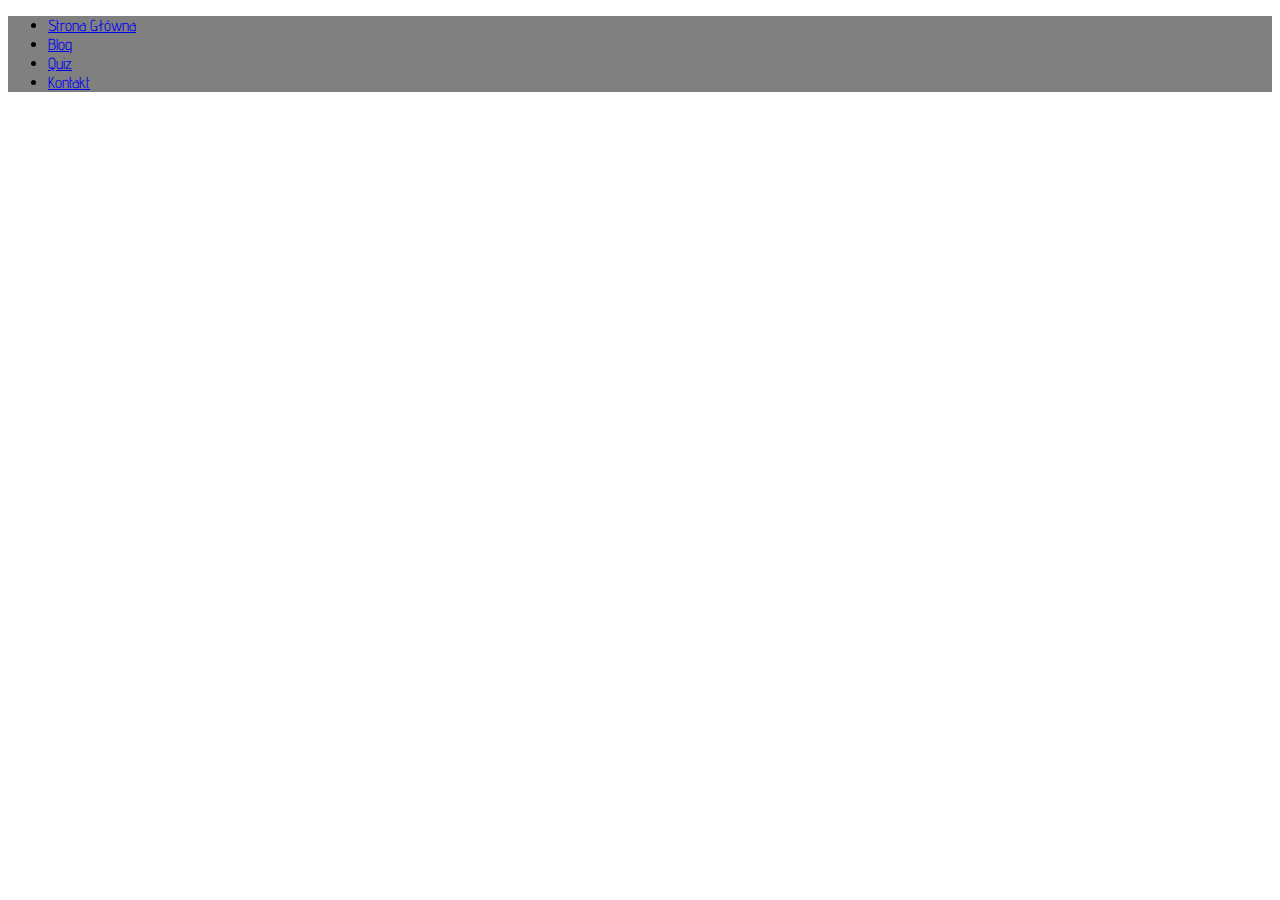
==== blog.html @ 013e631e "lab3" ====
<!DOCTYPE html>
<html lang="en">
<head>
    <meta charset="UTF-8">
    <title>JustynaSiedlatz</title>
    <link rel="stylesheet" type="text/css" href="style.css"/>
    <link rel="stylesheet" href="https://stackpath.bootstrapcdn.com/bootstrap/4.1.3/css/bootstrap.min.css"
          integrity="sha384-MCw98/SFnGE8fJT3GXwEOngsV7Zt27NXFoaoApmYm81iuXoPkFOJwJ8ERdknLPMO" crossorigin="anonymous"/>
    <link rel="stylesheet" href="https://maxcdn.bootstrapcdn.com/font-awesome/4.6.0/css/font-awesome.min.css">
    <link href='http://fonts.googleapis.com/css?family=Advent+Pro&subset=latin,latin-ext' rel='stylesheet'
          type='text/css'>
</head>
<body>
<section id="container">

    <!--<div class="wrapper">-->

    <!--<header src="header.html" class="main-header"></header>-->
    <!--<aside include="sidebar" class="main-sidebar"></aside>-->
    <header>
        <ul class="nav nav-tabs" id="myTab" role="tablist">
            <li class="nav-item">
                <a class="nav-link" id="home-tab" data-toggle="tab" href="index.html" role="tab"
                   aria-controls="home" aria-selected="true">Strona Główna</a>
            </li>
            <li class="nav-item">
                <a class="nav-link active" id="blog-tab" data-toggle="tab" href="blog.html" role="tab" aria-controls="profile"
                   aria-controls="blog">Blog</a>
            </li>
            <li class="nav-item">
                <a class="nav-link " id="quiz-tab" data-toggle="tab" href="quiz.html" role="tab" aria-controls="home"
                   aria-controls="quiz">Quiz</a>
            </li>
            <li class="nav-item">
                <a class="nav-link" id="contact-tab" data-toggle="tab" href="kontakt.html" role="tab"
                   aria-controls="contact">Kontakt</a>
            </li>
        </ul>
        <!--<div class="tab-content" id="myTabContent">-->
        <!--<div class="tab-pane fade show active" id="home" role="tabpanel" aria-labelledby="home-tab">...</div>-->
        <!--<div class="tab-pane fade" id="profile" role="tabpanel" aria-labelledby="profile-tab">...</div>-->
        <!--<div class="tab-pane fade" id="contact" role="tabpanel" aria-labelledby="contact-tab">...</div>-->
        <!--</div>-->
    </header>



    <footer include="footer" class="main-footer"></footer>

    <!--</div>-->
</section>

</body>
</html>
---- style.css ----
header{
    background: grey;
    color: black;
    font-family: 'Advent Pro', sans-serif;
}

section{
    background: silver;
    font-family: 'Advent Pro', sans-serif;
}

body{
    font-family: 'Advent Pro', sans-serif;
}

.contact-form{

    padding-right: 60%;
    padding-left: 10%;
    border-width: 5px;
    border-right-style:solid;
}

.age{
    padding-right: 75%;
}
.button{
    padding-top: 30px;}
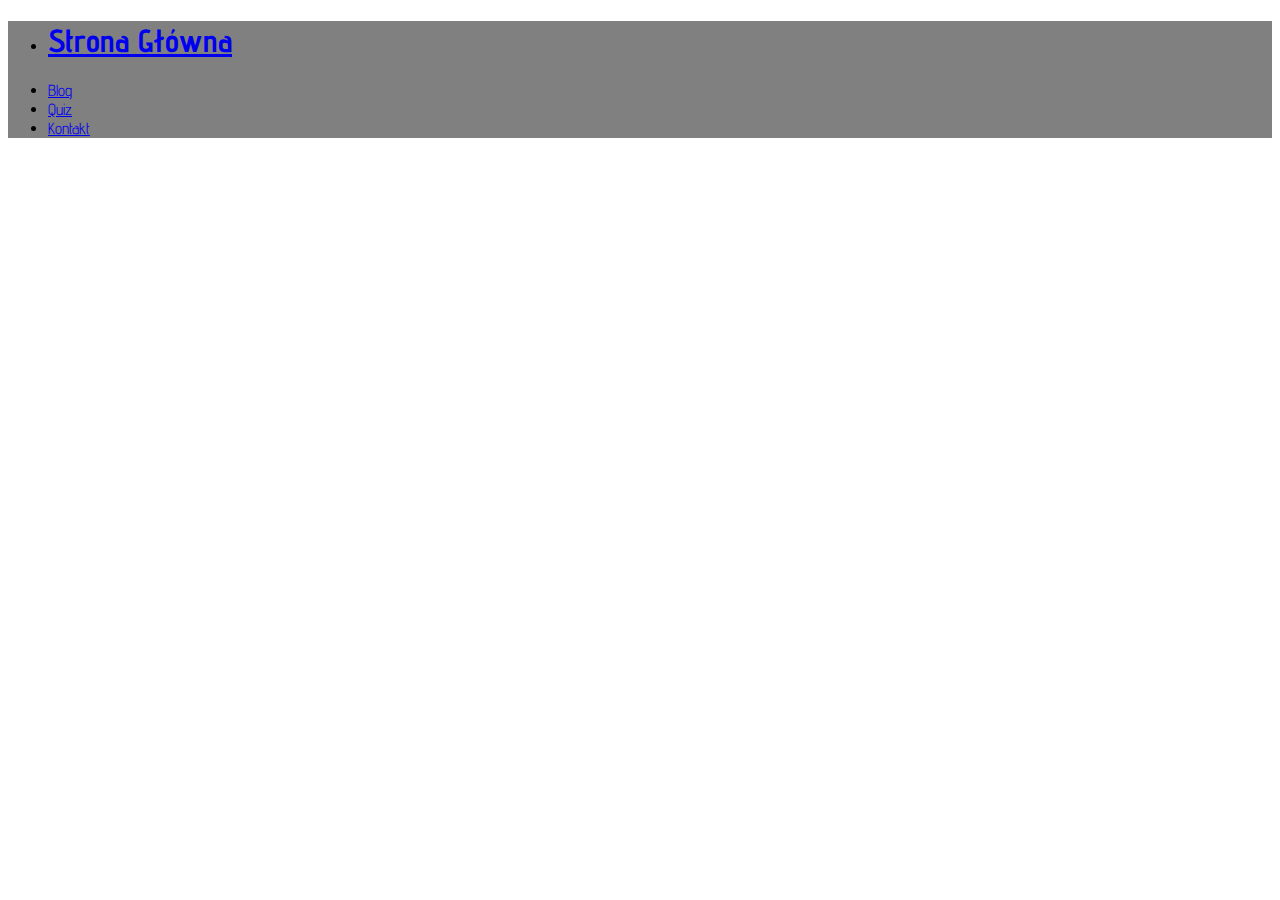
==== commit 1c607151: "lab33" ====
--- a/blog.html
+++ b/blog.html
@@ -20,16 +20,15 @@
     <header>
         <ul class="nav nav-tabs" id="myTab" role="tablist">
             <li class="nav-item">
-                <a class="nav-link" id="home-tab" data-toggle="tab" href="index.html" role="tab"
-                   aria-controls="home" aria-selected="true">Strona Główna</a>
+                <a class="nav-link active" id="home-tab" data-toggle="tab" href="index.html" role="tab"
+                   aria-controls="home" aria-selected="true"><h1>Strona Główna</h1></a>
             </li>
             <li class="nav-item">
                 <a class="nav-link active" id="blog-tab" data-toggle="tab" href="blog.html" role="tab" aria-controls="profile"
-                   aria-controls="blog">Blog</a>
+                   >Blog</a>
             </li>
             <li class="nav-item">
-                <a class="nav-link " id="quiz-tab" data-toggle="tab" href="quiz.html" role="tab" aria-controls="home"
-                   aria-controls="quiz">Quiz</a>
+                <a class="nav-link " id="quiz-tab" data-toggle="tab" href="quiz.html" role="tab">Quiz</a>
             </li>
             <li class="nav-item">
                 <a class="nav-link" id="contact-tab" data-toggle="tab" href="kontakt.html" role="tab"
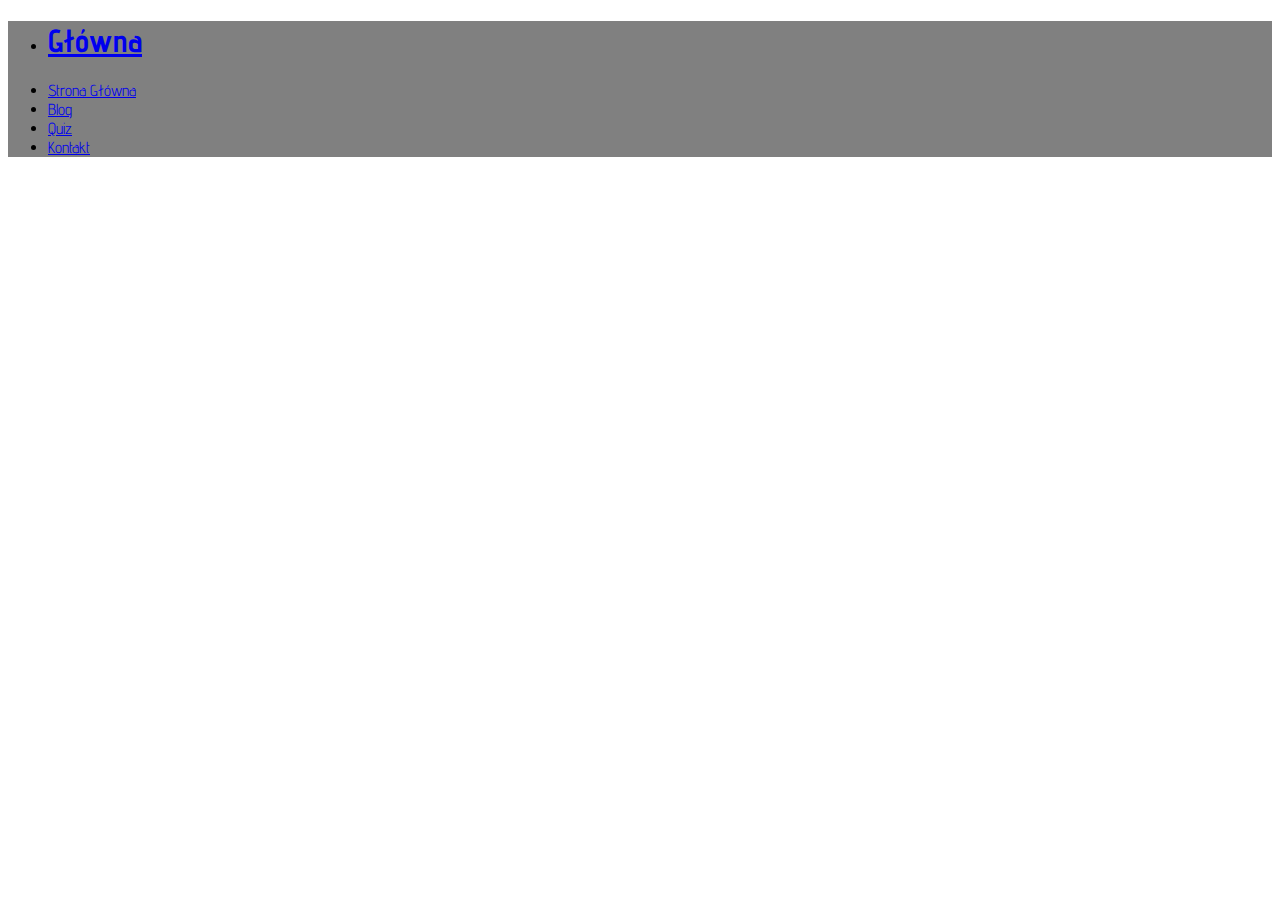
==== commit 161cb0a1: "lab3-3" ====
--- a/blog.html
+++ b/blog.html
@@ -20,12 +20,16 @@
     <header>
         <ul class="nav nav-tabs" id="myTab" role="tablist">
             <li class="nav-item">
-                <a class="nav-link active" id="home-tab" data-toggle="tab" href="index.html" role="tab"
-                   aria-controls="home" aria-selected="true"><h1>Strona Główna</h1></a>
+                <a class="nav-link active" id="home-t" data-toggle="tab" href="index.html" role="tab"
+                   aria-controls="home" aria-selected="true"><h1>Główna</h1></a>
             </li>
             <li class="nav-item">
-                <a class="nav-link active" id="blog-tab" data-toggle="tab" href="blog.html" role="tab" aria-controls="profile"
-                   >Blog</a>
+                <a class="nav-link" id="home-tab" data-toggle="tab" href="index.html" role="tab"
+                   aria-controls="home" aria-selected="true">Strona Główna</a>
+            </li>
+            <li class="nav-item">
+                <a class="nav-link active" id="blog-tab" data-toggle="tab" href="blog.html" role="tab"
+                   aria-controls="profile" aria-selected="false">Blog</a>
             </li>
             <li class="nav-item">
                 <a class="nav-link " id="quiz-tab" data-toggle="tab" href="quiz.html" role="tab">Quiz</a>
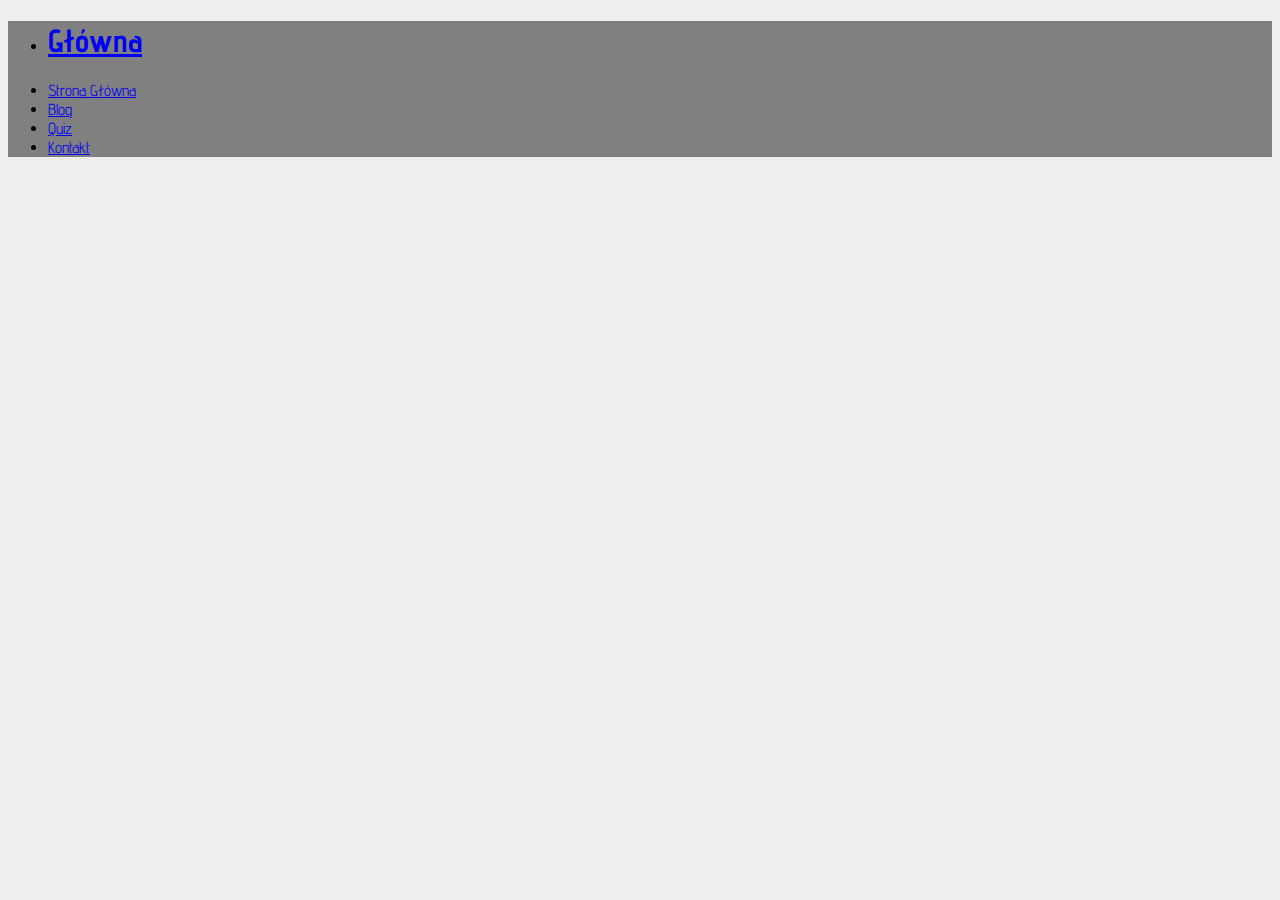
==== commit fb0eadcf: "lab3-4" ====
--- a/blog.html
+++ b/blog.html
@@ -29,7 +29,7 @@
             </li>
             <li class="nav-item">
                 <a class="nav-link active" id="blog-tab" data-toggle="tab" href="blog.html" role="tab"
-                   aria-controls="profile" aria-selected="false">Blog</a>
+                   aria-controls="profile">Blog</a>
             </li>
             <li class="nav-item">
                 <a class="nav-link " id="quiz-tab" data-toggle="tab" href="quiz.html" role="tab">Quiz</a>
--- a/style.css
+++ b/style.css
@@ -25,4 +25,69 @@
     padding-right: 75%;
 }
 .button{
-    padding-top: 30px;}+    padding-top: 30px;}
+
+    body {
+        background-color: #eeeeee;
+    }
+
+    .grid {
+        width: 600px;
+        height: 500px;
+        margin: 0 auto;
+        background-color: #fff;
+        padding: 10px 50px 50px 50px;
+        border-radius: 50px;
+        border: 2px solid #cbcbcb;
+        box-shadow: 10px 15px 5px #cbcbcb;
+    }
+
+    .grid h1 {
+        font-family: "sans-serif";
+        background-color: #57636e;
+        font-size: 60px;
+        text-align: center;
+        color: #ffffff;
+        padding: 2px 0px;
+        border-radius: 50px;
+    }
+
+    #score {
+        color: #5A6772;
+        text-align: center;
+        font-size: 30px;
+    }
+
+    .grid #question {
+        font-family: "monospace";
+        font-size: 30px;
+        color: #5A6772;
+    }
+
+    .buttons {
+        margin-top: 30px;
+    }
+
+    #btn0, #btn1, #btn2, #btn3 {
+        background-color: #778897;
+        width: 250px;
+        font-size: 20px;
+        color: #fff;
+        border: 1px solid #1D3C6A;
+        border-radius: 50px;
+        margin: 10px 40px 10px 0px;
+        padding: 10px 10px;
+    }
+
+    #btn0:hover, #btn1:hover, #btn2:hover, #btn3:hover {
+        cursor: pointer;
+        background-color: #57636e;
+    }
+
+    #btn0:focus, #btn1:focus, #btn2:focus, #btn3:focus {
+        outline: 0;
+    }
+
+    #progress {
+        color: #2b2b2b;
+        font-size: 18px;